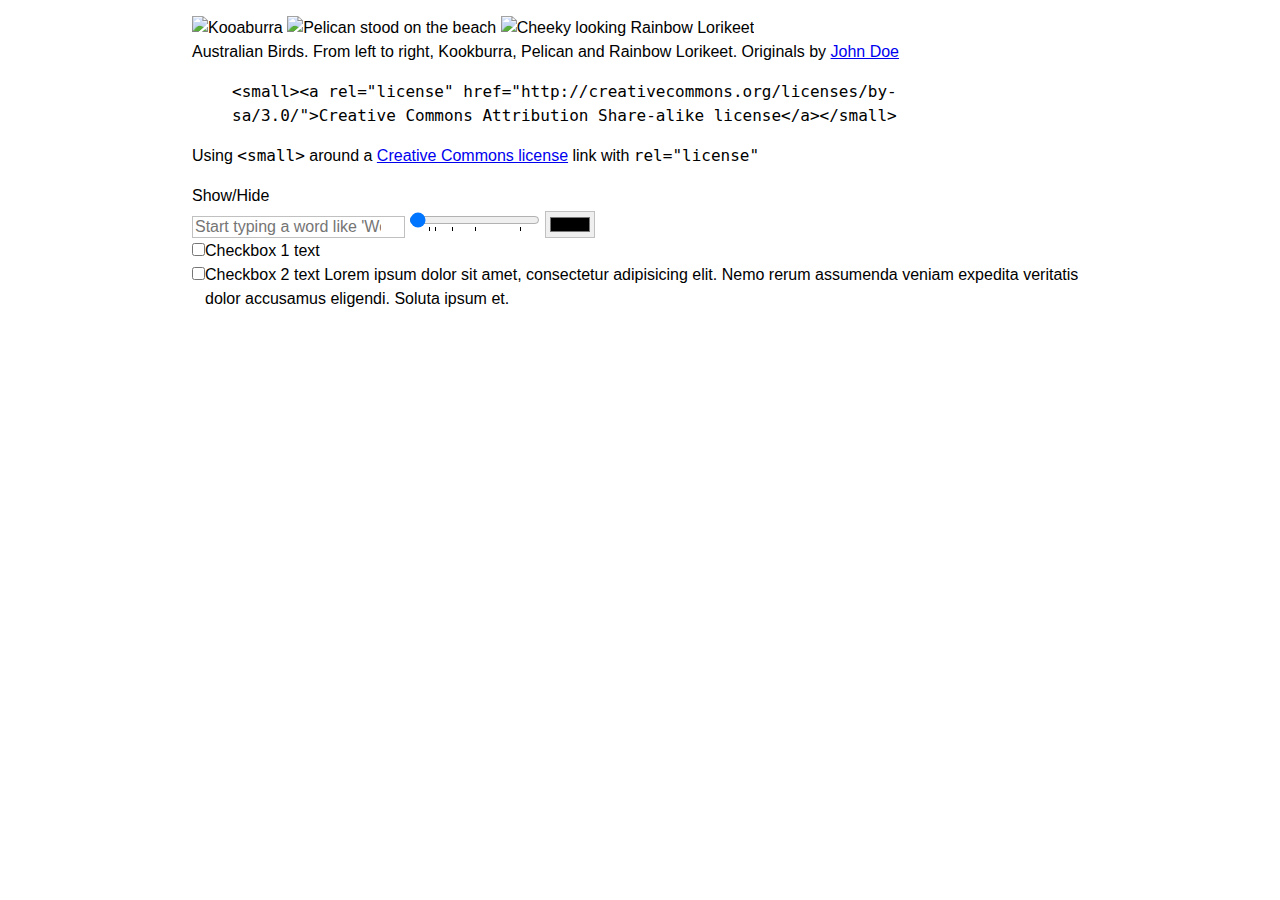
==== test.html @ d6343ba0 "EOW changes" ====
<!DOCTYPE html>
<html lang="en">

<head>
<title>whatever.css</title>
<meta charset="utf-8" />
<meta name="viewport" content="width=device-width, initial-scale=1" />

<link rel="stylesheet" type="text/css" href="normalize.min.css" media="all">
<link rel="stylesheet" type="text/css" href="whatever.css" media="all">

<style>
.i-b {
    display: table;
}

.i-i {
    display: table-cell;
    vertical-align: baseline;
}
</style>

</head>

<body>


<div class="container">

<figure>
  <img src="http://placehold.it/200" alt="Kooaburra" />
  <img src="http://placehold.it/200" alt="Pelican stood on the beach" />
  <img src="http://placehold.it/200" alt="Cheeky looking Rainbow Lorikeet" />
  <figcaption>Australian Birds. From left to right, Kookburra, Pelican and Rainbow Lorikeet. Originals by <a href="http://www.flickr.com/photos/jdoe/">John Doe</a></figcaption>
</figure>

<figure>
	<blockquote><p><code>&lt;small&gt;&lt;a rel="license" href="http://creativecommons.org/licenses/by-sa/3.0/"&gt;Creative Commons Attribution Share-alike license&lt;/a&gt;&lt;/small&gt;</code></p></blockquote>
	<figcaption>Using <code>&lt;small&gt;</code> around a <a href="http://creativecommons.org/choose/" title="Choose a License">Creative Commons license</a> link with <code>rel="license"</code></figcaption>
</figure>

<details>
  <summary>Show/Hide</summary>
  <p>Pellentesque habitant morbi tristique senectus et netus et malesuada fames ac turpis egestas.</p>
</details>


    <input type="text" list="marsupials" placeholder="Start typing a word like 'Wombat'" />
    <datalist id="marsupials">
      <option value="Bilby" />
      <option value="Koala" />
      <option value="Numbat" />
      <option value="Pig-footed bandicoot" />
      <option value="Potoroo" />
      <option value="Quoll" />
      <option value="Wallaby" />
      <option value="Wombat" />
    </datalist>

    <input type="range" value="0" min="0" max="100" list="numbers" />
    <datalist id="numbers">
      <option value="10" />
      <option value="15" />
      <option value="30" />
      <option value="50" />
      <option value="90" />
    </datalist>

    <input type="color" value="#000000" list="grays" />
    <datalist id="grays">
      <option>#eeeeee</option>
      <option>#cccccc</option>
      <option>#aaaaaa</option>
      <option>#999999</option>
      <option>#444444</option>
    </datalist>

<div class="i-b">
    <div class="i-i">
        <input id="chk1" type="checkbox" />
    </div>
    <div class="i-i">
        <label for="chk1">Checkbox 1 text</label>
    </div>
</div>

<div class="i-b">
    <input class="i-i" id="chk2" type="checkbox" />
    <label class="i-i" for="chk2">Checkbox 2 text Lorem ipsum dolor sit amet, consectetur adipisicing elit. Nemo rerum assumenda veniam expedita veritatis dolor accusamus eligendi. Soluta ipsum et.</label>
</div>


</div>



</body>

</html>
---- whatever.css ----
/*
whatever.css
*/

html {
	font: 100 16px/1.5 sans-serif;
	/*-webkit-text-size-adjust: none;*/
	-moz-box-sizing: border-box;
	box-sizing: border-box;
}

*, *:before, *:after {
	-moz-box-sizing: inherit;
	box-sizing: inherit;
}

body { margin: 0; }

a img { border: none; }

img,
svg,
video,
audio,
canvas { max-width: 100%; }

ul { padding-left: 1em; }
ol { padding-left: 1.3em; }

abbr[title],
acronym[title] {
	border-bottom: 1px dotted;
}

hr {
	height: .1em;
	border: none;
	color: #000;
	background-color: #000;
}

table {
	table-layout: fixed;
	margin: 1em 0;
}
th,
td {
	padding: .25em .5em;
	border: solid .1em #c0c0c0;
}

input {
	max-width: 100%;
}
input[type='button'] {
	-webkit-appearance: none;
}

input,
optgroup,
select,
textarea,
input[type="file"]::-webkit-file-upload-button {
	border: solid .1em #c0c0c0;
}

/* Buttons */
button,
.btn,
input[type='button'],
input[type='submit'],
input[type='reset'] {
	display: inline-block;
	margin-bottom: .25em;
    padding: .5em 1em;
    border: none;
    background-color: #ddd;
    vertical-align: middle;
    text-align: center;
    text-decoration: none;
    font-weight: normal;
    line-height: 1.2;
    cursor: pointer;
}
.btn:visited {

}

button:hover,
.btn:hover,
input[type='button']:hover,
input[type='submit']:hover,
input[type='reset']:hover {
    background-color: #eee;
	text-decoration: none;
}

button:not([disabled]):active,
.btn:not([disabled]):active,
input[type='button']:not([disabled]):active,
input[type='submit']:not([disabled]):active,
input[type='reset']:not([disabled]):active {
	outline: none;
}

button[disabled],
.btn[disabled],
input[type='button'][disabled],
input[type='submit'][disabled],
input[type='reset'][disabled] {
    background-color: #eee;
    color: #bbb;
    text-shadow: none;
    cursor: not-allowed;
}

textarea { max-width: 100%; }

fieldset {
	border-width: .1em;
	margin: 1em 0;
}

figure { margin: 1em 0; }

small { line-height: 1; }

nav > ul {
    margin: 0;
    padding-left: 0;
    list-style-type: none;
	font-weight: normal;
}

nav a:not([href]) { cursor: default; }

.sans-serif { font-family: sans-serif; }
.serif { font-family: serif; }
.mono { font-family: monospace; }

.chisel { border-radius: 3px; }
.curve { border-radius: .4em; }
.round { border-radius: 100em; }

.text-left { text-align: left; }
.text-center { text-align: center; }
.text-right { text-align: right; }

.full-width { width: 100%; }

.no-wrap { white-space: nowrap; }

.float-left { float: left; }
.float-right { float: right; }

.inline { display: inline; }
.block { display: block; }
.inline-block { display: inline-block; }

.rem-top { margin-top: 0; }
.rem-bot { margin-bottom: 0; }

.text-pad { padding: .4em .8em; }

.scroll-horiz {
	overflow-x: visible;
	overflow-y: hidden;
	-webkit-overflow-scrolling: touch;
}

/*== GRID ==*/
.container {
	margin-right: auto;
	margin-left: auto;
	padding-right: 2em;
	padding-left: 2em;
	max-width: 60em;
}

.row {
	clear: both;
	width: 100%;
}
.row.spaced {
	margin-right: -1em;
	margin-left: -1em;
	width: auto;
}

.col {
	float: left;
	width: 100%;
}
.row.spaced > .col {
	padding-right: 1em;
	padding-left: 1em;
}
.row.reverse > .col {
	float: right;
	margin-left: 0;
}

.col.span-7-8 { width: 87.5%; }
.col.span-6-7 { width: 85.714%; }
.col.span-5-6 { width: 83.333%; }
.col.span-4-5 { width: 80%; }
.col.span-3-4,
.col.span-6-8 { width: 75%; }
.col.span-5-7 { width: 71.428%; }
.col.span-2-3,
.col.span-4-6 { width: 66.666%; }
.col.span-5-8 { width: 62.5%; }
.col.span-3-5 { width: 60%; }
.col.span-4-7 { width: 57.142%; }
.col.span-1-2,
.col.span-2-4,
.col.span-3-6,
.col.span-4-8 { width: 50%; }
.col.span-3-7 { width: 42.857%; }
.col.span-2-5 { width: 40%; }
.col.span-3-8 { width: 37.5%; }
.col.span-1-3,
.col.span-2-6 { width: 33.333%; }
.col.span-2-7 { width: 28.571%; }
.col.span-1-4,
.col.span-2-8 { width: 25%; }
.col.span-1-5 { width: 20%; }
.col.span-1-6 { width: 16.666%; }
.col.span-1-7 { width: 14.285%; }
.col.span-1-8 { width: 12.5%; }

.col.skip-7-8 { margin-left: 87.5%; }
.col.skip-6-7 { margin-left: 85.714%; }
.col.skip-5-6 { margin-left: 83.333%; }
.col.skip-4-5 { margin-left: 80%; }
.col.skip-3-4,
.col.skip-6-8 { margin-left: 75%; }
.col.skip-5-7 { margin-left: 71.428%; }
.col.skip-2-3,
.col.skip-4-6 { margin-left: 66.666%; }
.col.skip-5-8 { margin-left: 62.5%; }
.col.skip-3-5 { margin-left: 60%; }
.col.skip-4-7 { margin-left: 57.142%; }
.col.skip-1-2,
.col.skip-2-4,
.col.skip-3-6,
.col.skip-4-8 { margin-left: 50%; }
.col.skip-3-7 { margin-left: 42.857%; }
.col.skip-2-5 { margin-left: 40%; }
.col.skip-3-8 { margin-left: 37.5%; }
.col.skip-1-3,
.col.skip-2-6 { margin-left: 33.333%; }
.col.skip-2-7 { margin-left: 28.571%; }
.col.skip-1-4,
.col.skip-2-8 { margin-left: 25%; }
.col.skip-1-5 { margin-left: 20%; }
.col.skip-1-6 { margin-left: 16.666%; }
.col.skip-1-7 { margin-left: 14.285%; }
.col.skip-1-8 { margin-left: 12.5%; }

.row.reverse > .col.skip-7-8 { margin-right: 87.5%; }
.row.reverse > .col.skip-6-7 { margin-right: 85.714%; }
.row.reverse > .col.skip-5-6 { margin-right: 83.333%; }
.row.reverse > .col.skip-4-5 { margin-right: 80%; }
.row.reverse > .col.skip-3-4,
.row.reverse > .col.skip-6-8 { margin-right: 75%; }
.row.reverse > .col.skip-5-7 { margin-right: 71.428%; }
.row.reverse > .col.skip-2-3,
.row.reverse > .col.skip-4-6 { margin-right: 66.666%; }
.row.reverse > .col.skip-5-8 { margin-right: 62.5%; }
.row.reverse > .col.skip-3-5 { margin-right: 60%; }
.row.reverse > .col.skip-4-7 { margin-right: 57.142%; }
.row.reverse > .col.skip-1-2,
.row.reverse > .col.skip-2-4,
.row.reverse > .col.skip-3-6,
.row.reverse > .col.skip-4-8 { margin-right: 50%; }
.row.reverse > .col.skip-3-7 { margin-right: 42.857%; }
.row.reverse > .col.skip-2-5 { margin-right: 40%; }
.row.reverse > .col.skip-3-8 { margin-right: 37.5%; }
.row.reverse > .col.skip-1-3,
.row.reverse > .col.skip-2-6 { margin-right: 33.333%; }
.row.reverse > .col.skip-2-7 { margin-right: 28.571%; }
.row.reverse > .col.skip-1-4,
.row.reverse > .col.skip-2-8 { margin-right: 25%; }
.row.reverse > .col.skip-1-5 { margin-right: 20%; }
.row.reverse > .col.skip-1-6 { margin-right: 16.666%; }
.row.reverse > .col.skip-1-7 { margin-right: 14.285%; }
.row.reverse > .col.skip-1-8 { margin-right: 12.5%; }

/* clearfix for floated children */
nav ul:after,
.cf:after,
.row:after {
  content: "";
  display: table;
  clear: both;
}

/*== MEDIA QUERIES ==*/
/* large screen */
@media only screen and (min-width: 1700px) {
	body { font-size: 160%; }
}

/* normal desktop */
@media only screen and (max-width: 1699px) and (min-width: 1300px)  {
	body { font-size: 120%; }
}

/* small / tablet */
@media only screen and (max-width: 1299px) and (min-width: 481px)  {

}

/* all but phone (stacked columns) */
@media only screen and (min-width: 481px) {
	.show-stacked { display: none; }
}

/* phone (stacked columns) */
@media only screen and (max-width: 480px) {
	body { font-size: 90%; }

	.row:not(.no-stack) > .col {
		float: none;
		width: 100%;
	}

	.row:not(.no-stack) > .col[class*="skip-"],
	.row:not(.no-stack).reverse > .col[class*="skip-"] /* for selectivity */ {
		margin-right: 0;
		margin-left: 0;
	}

	.text-center-stacked { text-align: center; }

	.hide-stacked { display: none; }
}
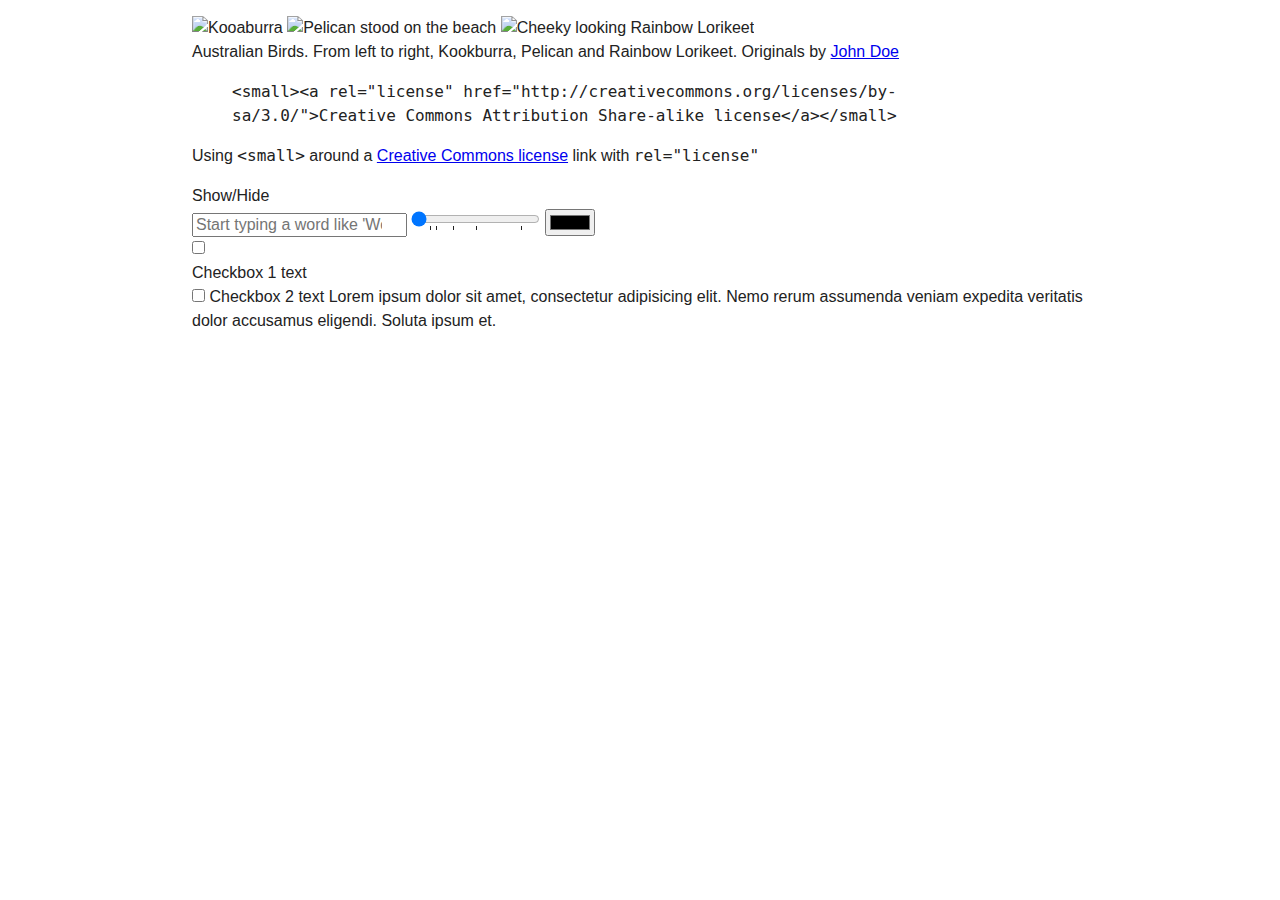
==== commit 34046714: "Minimizing Update" ====
--- a/test.html
+++ b/test.html
@@ -8,17 +8,6 @@
 
 <link rel="stylesheet" type="text/css" href="normalize.min.css" media="all">
 <link rel="stylesheet" type="text/css" href="whatever.css" media="all">
-
-<style>
-.i-b {
-    display: table;
-}
-
-.i-i {
-    display: table-cell;
-    vertical-align: baseline;
-}
-</style>
 
 </head>
 
@@ -75,18 +64,18 @@
       <option>#444444</option>
     </datalist>
 
-<div class="i-b">
-    <div class="i-i">
+<div class="input-block">
+    <div class="input-item">
         <input id="chk1" type="checkbox" />
     </div>
-    <div class="i-i">
+    <div class="input-item">
         <label for="chk1">Checkbox 1 text</label>
     </div>
 </div>
 
-<div class="i-b">
-    <input class="i-i" id="chk2" type="checkbox" />
-    <label class="i-i" for="chk2">Checkbox 2 text Lorem ipsum dolor sit amet, consectetur adipisicing elit. Nemo rerum assumenda veniam expedita veritatis dolor accusamus eligendi. Soluta ipsum et.</label>
+<div class="input-block">
+    <input class="input-item" id="chk2" type="checkbox" />
+    <label class="input-item" for="chk2">Checkbox 2 text Lorem ipsum dolor sit amet, consectetur adipisicing elit. Nemo rerum assumenda veniam expedita veritatis dolor accusamus eligendi. Soluta ipsum et.</label>
 </div>
 
 
--- a/whatever.css
+++ b/whatever.css
@@ -1,10 +1,13 @@
 /*
 whatever.css
+http://github.com/jephrei/whatever
 */
 
+@import url('normalize.min.css');
+
 html {
-	font: 100 16px/1.5 sans-serif;
-	/*-webkit-text-size-adjust: none;*/
+	color: #222;
+	font: 16px/1.5 sans-serif;
 	-moz-box-sizing: border-box;
 	box-sizing: border-box;
 }
@@ -16,156 +19,109 @@
 
 body { margin: 0; }
 
-a img { border: none; }
+a img {
+	border: none;
+	vertical-align: middle;
+}
 
 img,
 svg,
 video,
 audio,
-canvas { max-width: 100%; }
+canvas,
+input { max-width: 100%; }
 
 ul { padding-left: 1em; }
 ol { padding-left: 1.3em; }
 
 abbr[title],
-acronym[title] {
-	border-bottom: 1px dotted;
-}
+acronym[title] { border-bottom: .1rem dotted; }
 
 hr {
-	height: .1em;
+	height: .1rem;
 	border: none;
-	color: #000;
-	background-color: #000;
+	color: black;
+	background-color: black;
 }
 
 table {
 	table-layout: fixed;
+	border-collapse: collapse;
 	margin: 1em 0;
 }
 th,
 td {
 	padding: .25em .5em;
-	border: solid .1em #c0c0c0;
-}
-
-input {
+	border: .1rem solid lightgray;
+}
+
+input,
+select { font-size: inherit; }
+input[type='button'] { -webkit-appearance: none; }
+input[type='range'] { margin: 0; }
+
+textarea {
+	font: inherit;
 	max-width: 100%;
 }
-input[type='button'] {
-	-webkit-appearance: none;
-}
-
-input,
-optgroup,
-select,
-textarea,
-input[type="file"]::-webkit-file-upload-button {
-	border: solid .1em #c0c0c0;
-}
-
-/* Buttons */
-button,
-.btn,
-input[type='button'],
-input[type='submit'],
-input[type='reset'] {
+
+iframe { border: 0; }
+
+fieldset {
+	border-width: .1rem;
+	margin: 1em 0;
+}
+
+legend { padding: 0; } /* align legend with fieldset content */
+
+blockquote { margin: 1em 2.5em; } /* font relative margins */
+
+figure { margin: 1em 0; } /* standard margins */
+
+small { line-height: 1.2; }
+
+dd { margin-left: 2.5em; } /* font relative margins */
+
+.btn {
+	font-size: inherit;
+	font-weight: 400;
+    line-height: 1.2;
 	display: inline-block;
-	margin-bottom: .25em;
+	margin-bottom: 4px; /* if row of buttons wrap, rule prevents them touching */
     padding: .5em 1em;
-    border: none;
-    background-color: #ddd;
+    border: .2rem solid;
+	color: inherit; /* prevent link colors */
+    background-color: whitesmoke;
     vertical-align: middle;
-    text-align: center;
+    text-align: center; /* for fixed width buttons */
     text-decoration: none;
-    font-weight: normal;
-    line-height: 1.2;
     cursor: pointer;
-}
-.btn:visited {
-
-}
-
-button:hover,
-.btn:hover,
-input[type='button']:hover,
-input[type='submit']:hover,
-input[type='reset']:hover {
-    background-color: #eee;
-	text-decoration: none;
-}
-
-button:not([disabled]):active,
-.btn:not([disabled]):active,
-input[type='button']:not([disabled]):active,
-input[type='submit']:not([disabled]):active,
-input[type='reset']:not([disabled]):active {
+	transition: color 0.4s, background-color 0.4s;
+}
+.btn > * {
+	vertical-align: middle;
+}
+.btn:not(:disabled):hover {
+	/*color: lightskyblue;*/
+    background-color: lightskyblue;
 	outline: none;
 }
-
-button[disabled],
-.btn[disabled],
-input[type='button'][disabled],
-input[type='submit'][disabled],
-input[type='reset'][disabled] {
-    background-color: #eee;
-    color: #bbb;
-    text-shadow: none;
+.btn:not(:disabled):active {
+	/*color: coral;*/
+	background-color: coral;
+	outline: none;
+	transition: all 0s;
+}
+.btn:disabled {
+    opacity: .5;
     cursor: not-allowed;
 }
 
-textarea { max-width: 100%; }
-
-fieldset {
-	border-width: .1em;
-	margin: 1em 0;
-}
-
-figure { margin: 1em 0; }
-
-small { line-height: 1; }
-
 nav > ul {
-    margin: 0;
+	margin: 0;
     padding-left: 0;
     list-style-type: none;
 	font-weight: normal;
-}
-
-nav a:not([href]) { cursor: default; }
-
-.sans-serif { font-family: sans-serif; }
-.serif { font-family: serif; }
-.mono { font-family: monospace; }
-
-.chisel { border-radius: 3px; }
-.curve { border-radius: .4em; }
-.round { border-radius: 100em; }
-
-.text-left { text-align: left; }
-.text-center { text-align: center; }
-.text-right { text-align: right; }
-
-.full-width { width: 100%; }
-
-.no-wrap { white-space: nowrap; }
-
-.float-left { float: left; }
-.float-right { float: right; }
-
-.inline { display: inline; }
-.block { display: block; }
-.inline-block { display: inline-block; }
-
-.rem-top { margin-top: 0; }
-.rem-bot { margin-bottom: 0; }
-
-.text-pad { padding: .4em .8em; }
-
-.scroll-horiz {
-	overflow-x: visible;
-	overflow-y: hidden;
-	-webkit-overflow-scrolling: touch;
 }
 
 /*== GRID ==*/
@@ -197,142 +153,48 @@
 }
 .row.reverse > .col {
 	float: right;
-	margin-left: 0;
-}
-
-.col.span-7-8 { width: 87.5%; }
-.col.span-6-7 { width: 85.714%; }
-.col.span-5-6 { width: 83.333%; }
-.col.span-4-5 { width: 80%; }
-.col.span-3-4,
-.col.span-6-8 { width: 75%; }
-.col.span-5-7 { width: 71.428%; }
-.col.span-2-3,
-.col.span-4-6 { width: 66.666%; }
-.col.span-5-8 { width: 62.5%; }
-.col.span-3-5 { width: 60%; }
-.col.span-4-7 { width: 57.142%; }
-.col.span-1-2,
-.col.span-2-4,
-.col.span-3-6,
-.col.span-4-8 { width: 50%; }
-.col.span-3-7 { width: 42.857%; }
-.col.span-2-5 { width: 40%; }
-.col.span-3-8 { width: 37.5%; }
-.col.span-1-3,
-.col.span-2-6 { width: 33.333%; }
-.col.span-2-7 { width: 28.571%; }
-.col.span-1-4,
-.col.span-2-8 { width: 25%; }
-.col.span-1-5 { width: 20%; }
-.col.span-1-6 { width: 16.666%; }
-.col.span-1-7 { width: 14.285%; }
-.col.span-1-8 { width: 12.5%; }
-
-.col.skip-7-8 { margin-left: 87.5%; }
-.col.skip-6-7 { margin-left: 85.714%; }
-.col.skip-5-6 { margin-left: 83.333%; }
-.col.skip-4-5 { margin-left: 80%; }
-.col.skip-3-4,
-.col.skip-6-8 { margin-left: 75%; }
-.col.skip-5-7 { margin-left: 71.428%; }
-.col.skip-2-3,
-.col.skip-4-6 { margin-left: 66.666%; }
-.col.skip-5-8 { margin-left: 62.5%; }
-.col.skip-3-5 { margin-left: 60%; }
-.col.skip-4-7 { margin-left: 57.142%; }
-.col.skip-1-2,
-.col.skip-2-4,
-.col.skip-3-6,
-.col.skip-4-8 { margin-left: 50%; }
-.col.skip-3-7 { margin-left: 42.857%; }
-.col.skip-2-5 { margin-left: 40%; }
-.col.skip-3-8 { margin-left: 37.5%; }
-.col.skip-1-3,
-.col.skip-2-6 { margin-left: 33.333%; }
-.col.skip-2-7 { margin-left: 28.571%; }
-.col.skip-1-4,
-.col.skip-2-8 { margin-left: 25%; }
-.col.skip-1-5 { margin-left: 20%; }
-.col.skip-1-6 { margin-left: 16.666%; }
-.col.skip-1-7 { margin-left: 14.285%; }
-.col.skip-1-8 { margin-left: 12.5%; }
-
-.row.reverse > .col.skip-7-8 { margin-right: 87.5%; }
-.row.reverse > .col.skip-6-7 { margin-right: 85.714%; }
-.row.reverse > .col.skip-5-6 { margin-right: 83.333%; }
-.row.reverse > .col.skip-4-5 { margin-right: 80%; }
-.row.reverse > .col.skip-3-4,
-.row.reverse > .col.skip-6-8 { margin-right: 75%; }
-.row.reverse > .col.skip-5-7 { margin-right: 71.428%; }
-.row.reverse > .col.skip-2-3,
-.row.reverse > .col.skip-4-6 { margin-right: 66.666%; }
-.row.reverse > .col.skip-5-8 { margin-right: 62.5%; }
-.row.reverse > .col.skip-3-5 { margin-right: 60%; }
-.row.reverse > .col.skip-4-7 { margin-right: 57.142%; }
-.row.reverse > .col.skip-1-2,
-.row.reverse > .col.skip-2-4,
-.row.reverse > .col.skip-3-6,
-.row.reverse > .col.skip-4-8 { margin-right: 50%; }
-.row.reverse > .col.skip-3-7 { margin-right: 42.857%; }
-.row.reverse > .col.skip-2-5 { margin-right: 40%; }
-.row.reverse > .col.skip-3-8 { margin-right: 37.5%; }
-.row.reverse > .col.skip-1-3,
-.row.reverse > .col.skip-2-6 { margin-right: 33.333%; }
-.row.reverse > .col.skip-2-7 { margin-right: 28.571%; }
-.row.reverse > .col.skip-1-4,
-.row.reverse > .col.skip-2-8 { margin-right: 25%; }
-.row.reverse > .col.skip-1-5 { margin-right: 20%; }
-.row.reverse > .col.skip-1-6 { margin-right: 16.666%; }
-.row.reverse > .col.skip-1-7 { margin-right: 14.285%; }
-.row.reverse > .col.skip-1-8 { margin-right: 12.5%; }
-
-/* clearfix for floated children */
-nav ul:after,
-.cf:after,
+}
+
+.span-7-8 { width: 87.5%; }
+.span-6-7 { width: 85.714%; }
+.span-5-6 { width: 83.333%; }
+.span-4-5 { width: 80%; }
+.span-3-4,
+.span-6-8 { width: 75%; }
+.span-5-7 { width: 71.428%; }
+.span-2-3,
+.span-4-6 { width: 66.666%; }
+.span-5-8 { width: 62.5%; }
+.span-3-5 { width: 60%; }
+.span-4-7 { width: 57.142%; }
+.span-1-2,
+.span-2-4,
+.span-3-6,
+.span-4-8 { width: 50%; }
+.span-3-7 { width: 42.857%; }
+.span-2-5 { width: 40%; }
+.span-3-8 { width: 37.5%; }
+.span-1-3,
+.span-2-6 { width: 33.333%; }
+.span-2-7 { width: 28.571%; }
+.span-1-4,
+.span-2-8 { width: 25%; }
+.span-1-5 { width: 20%; }
+.span-1-6 { width: 16.666%; }
+.span-1-7 { width: 14.285%; }
+.span-1-8 { width: 12.5%; }
+
+nav ul:after, /* for floated li elements */
+.cf:after, /* for helper class */
 .row:after {
-  content: "";
-  display: table;
-  clear: both;
-}
-
-/*== MEDIA QUERIES ==*/
-/* large screen */
-@media only screen and (min-width: 1700px) {
-	body { font-size: 160%; }
-}
-
-/* normal desktop */
-@media only screen and (max-width: 1699px) and (min-width: 1300px)  {
-	body { font-size: 120%; }
-}
-
-/* small / tablet */
-@media only screen and (max-width: 1299px) and (min-width: 481px)  {
-
-}
-
-/* all but phone (stacked columns) */
-@media only screen and (min-width: 481px) {
-	.show-stacked { display: none; }
-}
-
-/* phone (stacked columns) */
-@media only screen and (max-width: 480px) {
-	body { font-size: 90%; }
-
+    content: "";
+    display: table;
+    clear: both;
+}
+
+@media only screen and (max-width: 480px) { /* phone (stacked columns) */
 	.row:not(.no-stack) > .col {
 		float: none;
 		width: 100%;
 	}
-
-	.row:not(.no-stack) > .col[class*="skip-"],
-	.row:not(.no-stack).reverse > .col[class*="skip-"] /* for selectivity */ {
-		margin-right: 0;
-		margin-left: 0;
-	}
-
-	.text-center-stacked { text-align: center; }
-
-	.hide-stacked { display: none; }
-}
+}
